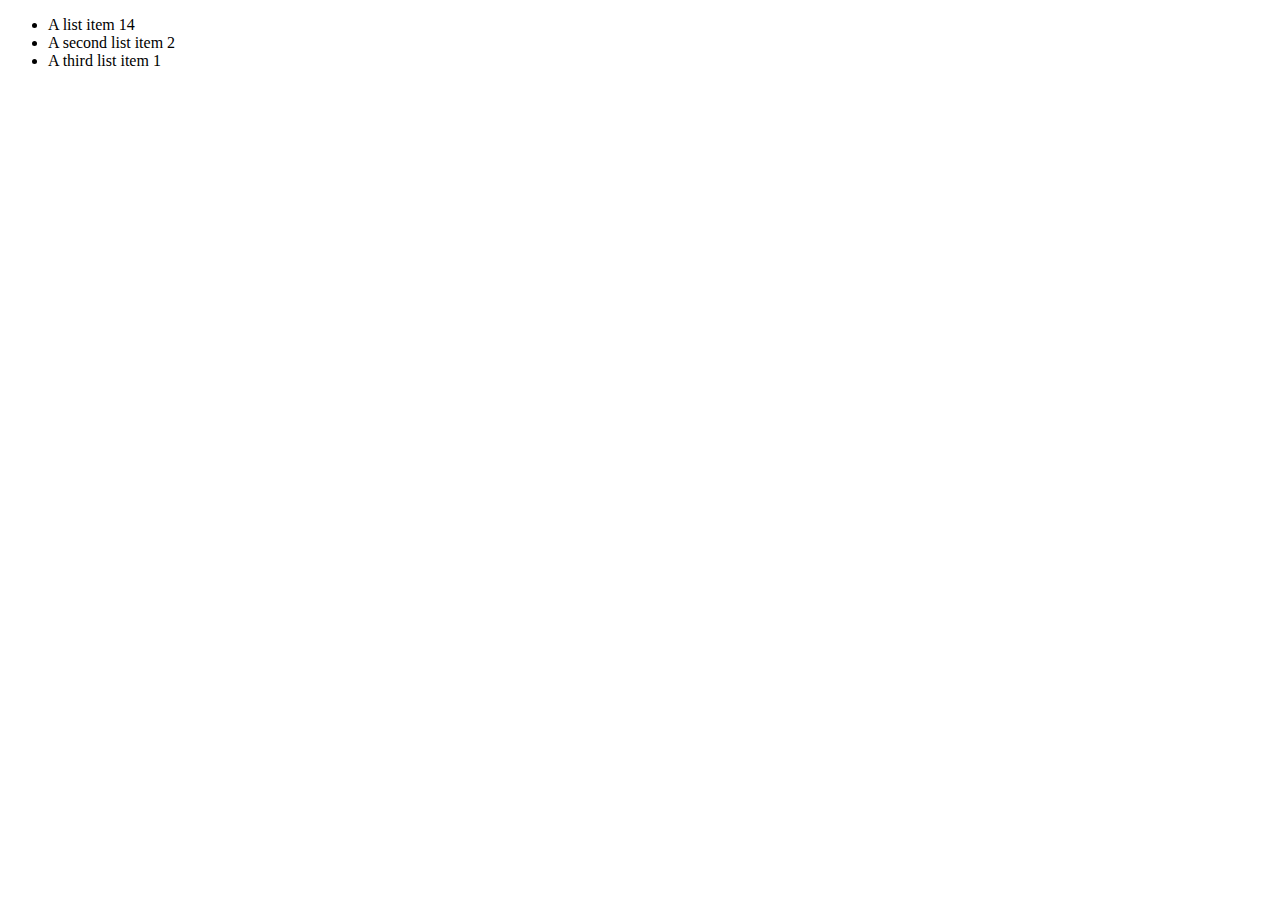
==== ecomsite/shop/templates/shop/checkout.html @ 8fa71ace "cardID list updated" ====
<!DOCTYPE html>
<html lang="en">
<head>
    <meta charset="UTF-8">
    <meta name="viewport" content="width=device-width, initial-scale=1.0">
    <link href="https://cdn.jsdelivr.net/npm/bootstrap@5.3.0/dist/css/bootstrap.min.css" rel="stylesheet" integrity="sha384-9ndCyUaIbzAi2FUVXJi0CjmCapSmO7SnpJef0486qhLnuZ2cdeRhO02iuK6FUUVM" crossorigin="anonymous">
    <script src="https://cdn.jsdelivr.net/npm/bootstrap@5.3.0/dist/js/bootstrap.bundle.min.js" integrity="sha384-geWF76RCwLtnZ8qwWowPQNguL3RmwHVBC9FhGdlKrxdiJJigb/j/68SIy3Te4Bkz" crossorigin="anonymous"></script>
    <title>Document</title>
</head>
<body>
    <div class="container">
        <div class="col-md-12">
            <div class="row">
                <ul class="list-group">
                    <li class="list-group-item d-flex justify-content-between align-items-center">
                      A list item
                      <span class="badge bg-primary rounded-pill">14</span>
                    </li>
                    <li class="list-group-item d-flex justify-content-between align-items-center">
                      A second list item
                      <span class="badge bg-primary rounded-pill">2</span>
                    </li>
                    <li class="list-group-item d-flex justify-content-between align-items-center">
                      A third list item
                      <span class="badge bg-primary rounded-pill">1</span>
                    </li>
                  </ul>
            </div>
        </div>
    </div>
</body>
</html>
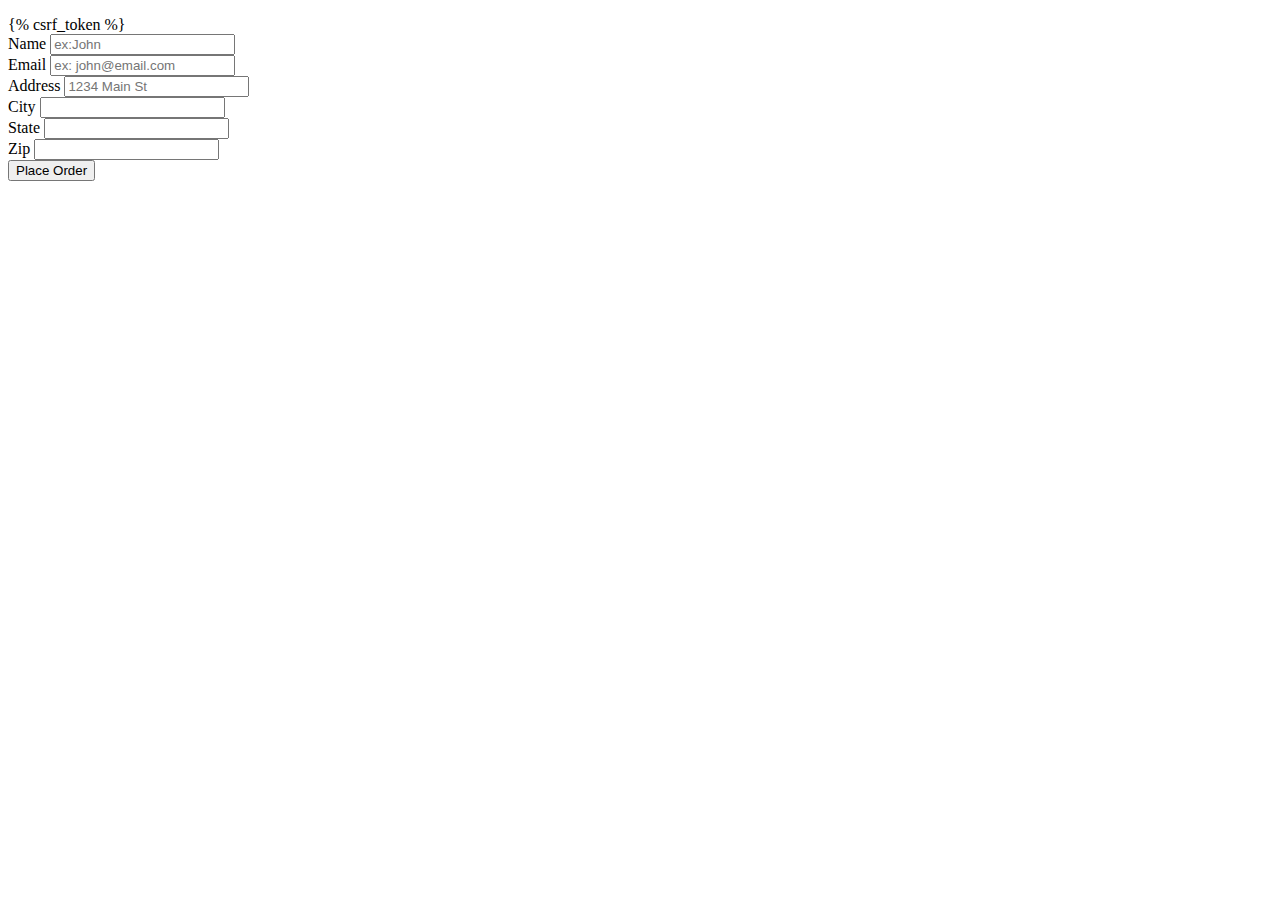
==== commit c1f57a13: "checkout feature implement" ====
--- a/ecomsite/shop/templates/shop/checkout.html
+++ b/ecomsite/shop/templates/shop/checkout.html
@@ -5,28 +5,72 @@
     <meta name="viewport" content="width=device-width, initial-scale=1.0">
     <link href="https://cdn.jsdelivr.net/npm/bootstrap@5.3.0/dist/css/bootstrap.min.css" rel="stylesheet" integrity="sha384-9ndCyUaIbzAi2FUVXJi0CjmCapSmO7SnpJef0486qhLnuZ2cdeRhO02iuK6FUUVM" crossorigin="anonymous">
     <script src="https://cdn.jsdelivr.net/npm/bootstrap@5.3.0/dist/js/bootstrap.bundle.min.js" integrity="sha384-geWF76RCwLtnZ8qwWowPQNguL3RmwHVBC9FhGdlKrxdiJJigb/j/68SIy3Te4Bkz" crossorigin="anonymous"></script>
+    <script src="https://code.jquery.com/jquery-3.7.0.js" integrity="sha256-JlqSTELeR4TLqP0OG9dxM7yDPqX1ox/HfgiSLBj8+kM=" crossorigin="anonymous"></script>
     <title>Document</title>
 </head>
 <body>
     <div class="container">
         <div class="col-md-12">
             <div class="row">
-                <ul class="list-group">
-                    <li class="list-group-item d-flex justify-content-between align-items-center">
-                      A list item
-                      <span class="badge bg-primary rounded-pill">14</span>
-                    </li>
-                    <li class="list-group-item d-flex justify-content-between align-items-center">
-                      A second list item
-                      <span class="badge bg-primary rounded-pill">2</span>
-                    </li>
-                    <li class="list-group-item d-flex justify-content-between align-items-center">
-                      A third list item
-                      <span class="badge bg-primary rounded-pill">1</span>
-                    </li>
-                  </ul>
+                <ul class="list-group" id="item_list">
+            
+                </ul>
             </div>
+        </div>
+        <div class="row">
+          <div class="col-md-12">
+            <form method="POST" class="row g-3">
+              {% csrf_token %}
+              <div class="col-md-6">
+                <label for="inputEmail4" class="form-label">Name</label>
+                <input id="name" name="name" type="text" class="form-control" id="inputEmail4" placeholder="ex:John">
+              </div>
+              <div class="col-md-6">
+                <label for="inputPassword4" class="form-label">Email</label>
+                <input id="email" name="email" type="text" class="form-control" id="inputPassword4" placeholder="ex: john@email.com">
+              </div>
+              <div class="col-12">
+                <label for="inputAddress" class="form-label">Address</label>
+                <input id="address" name="address" type="text" class="form-control" id="inputAddress" placeholder="1234 Main St">
+              </div>
+              <div class="col-md-6">
+                <label for="inputCity" class="form-label">City</label>
+                <input id="city" name="city" type="text" class="form-control" id="inputCity">
+              </div>
+              <div class="col-md-4">
+                <label for="inputState" class="form-label">State</label>
+                <input id="state" name="state" type="text" class="form-control" id="inputCity">
+
+              </div>
+              <div class="col-md-2">
+                <label for="inputZip" class="form-label">Zip</label>
+                <input id="zipcode" name="zipcode" type="text" class="form-control" id="inputZip">
+              </div>
+              <div class="col-12">
+                <button type="submit" class="btn btn-primary">Place Order</button>
+              </div>
+            </form>
+
+          </div>
         </div>
     </div>
 </body>
+<script type="text/javascript">
+
+  if (localStorage.getItem('cart')==null){
+    let cart ={}
+  }else{
+    cart = JSON.parse(localStorage.getItem('cart'));
+  }
+
+  for (item in cart){
+    let name = cart[item][1];
+    let quantity = cart[item][0];
+
+    itemString = `<li class="list-group-item">${name}-${quantity}</li>`
+    
+    $('#item_list').append(itemString);
+  }
+
+</script>
 </html>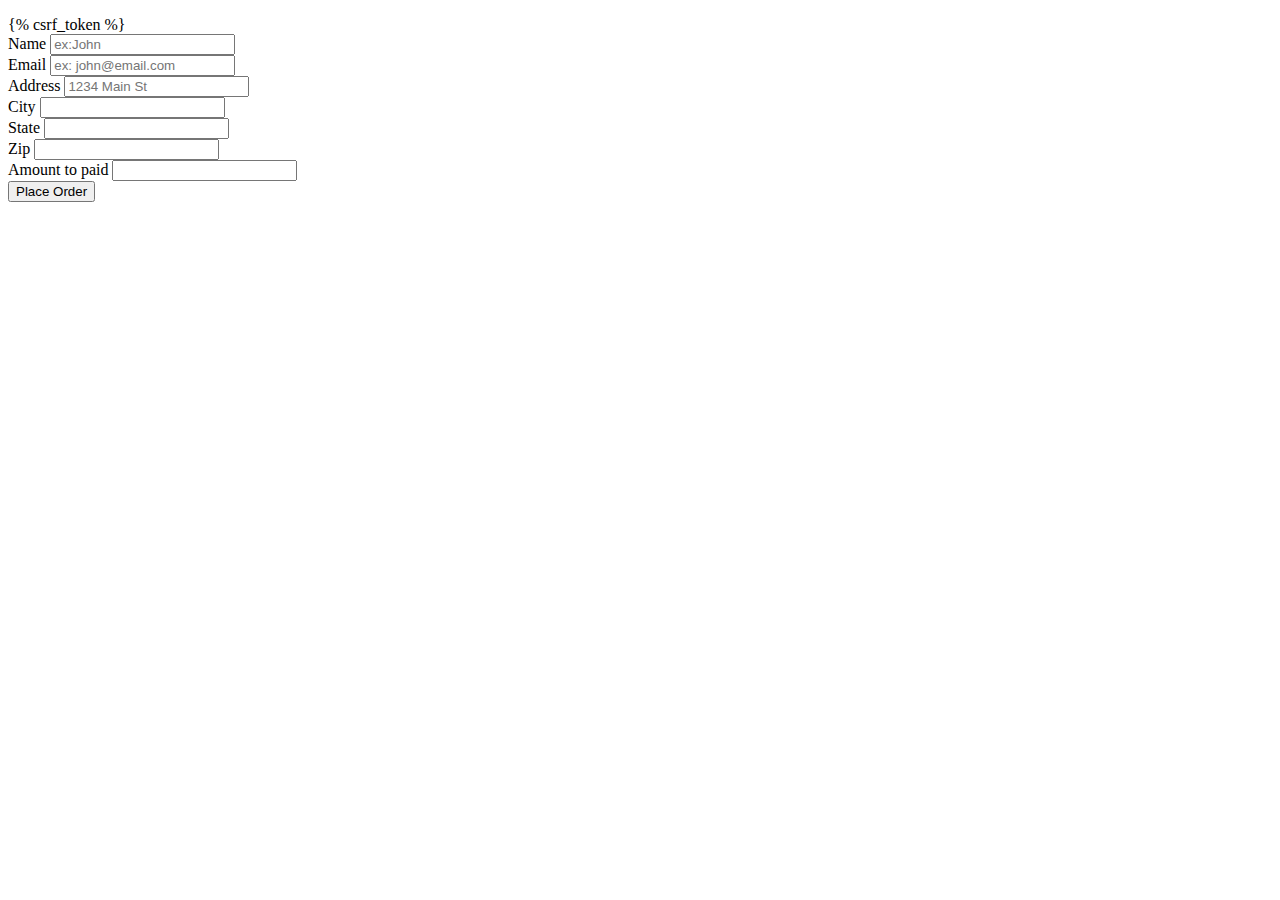
==== commit ea0e29d5: "checkout page modified" ====
--- a/ecomsite/shop/templates/shop/checkout.html
+++ b/ecomsite/shop/templates/shop/checkout.html
@@ -21,6 +21,7 @@
           <div class="col-md-12">
             <form method="POST" class="row g-3">
               {% csrf_token %}
+                <input type="hidden" id="items" name="items">
               <div class="col-md-6">
                 <label for="inputEmail4" class="form-label">Name</label>
                 <input id="name" name="name" type="text" class="form-control" id="inputEmail4" placeholder="ex:John">
@@ -46,6 +47,10 @@
                 <label for="inputZip" class="form-label">Zip</label>
                 <input id="zipcode" name="zipcode" type="text" class="form-control" id="inputZip">
               </div>
+              <div class="col-md-2">
+                <label for="inputZip" class="form-label">Amount to paid</label>
+                <input readonly="" type="text" class="form-control" id="total" name="total">
+              </div>
               <div class="col-12">
                 <button type="submit" class="btn btn-primary">Place Order</button>
               </div>
@@ -63,14 +68,26 @@
     cart = JSON.parse(localStorage.getItem('cart'));
   }
 
+  let total = 0;
+  
   for (item in cart){
     let name = cart[item][1];
     let quantity = cart[item][0];
+    let price = parseFloat(cart[item][2]);
+    total = total + price;
 
-    itemString = `<li class="list-group-item">${name}-${quantity}</li>`
-    
-    $('#item_list').append(itemString);
+
+    if (name!==undefined && quantity !==undefined){
+      itemString = `<li class="list-group-item"><span class=""> ${quantity} </span> of ${name}  <span class="badge rounded-pill bg-warning text-dark"> ${price} </span></li>`
+      totalPrice = ` <li class= "list-group-item d-flex justify-content-between align-items-center"><b>Your Total: </b> $ ${total.toFixed(2)}</li> `
+      $('#item_list').append(itemString);
+    }
+  
   }
+  
+  $('#total').val(total.toFixed(2));
+  $('#item_list').append(totalPrice);
+  $('#items').val(JSON.stringify(cart));
 
 </script>
 </html>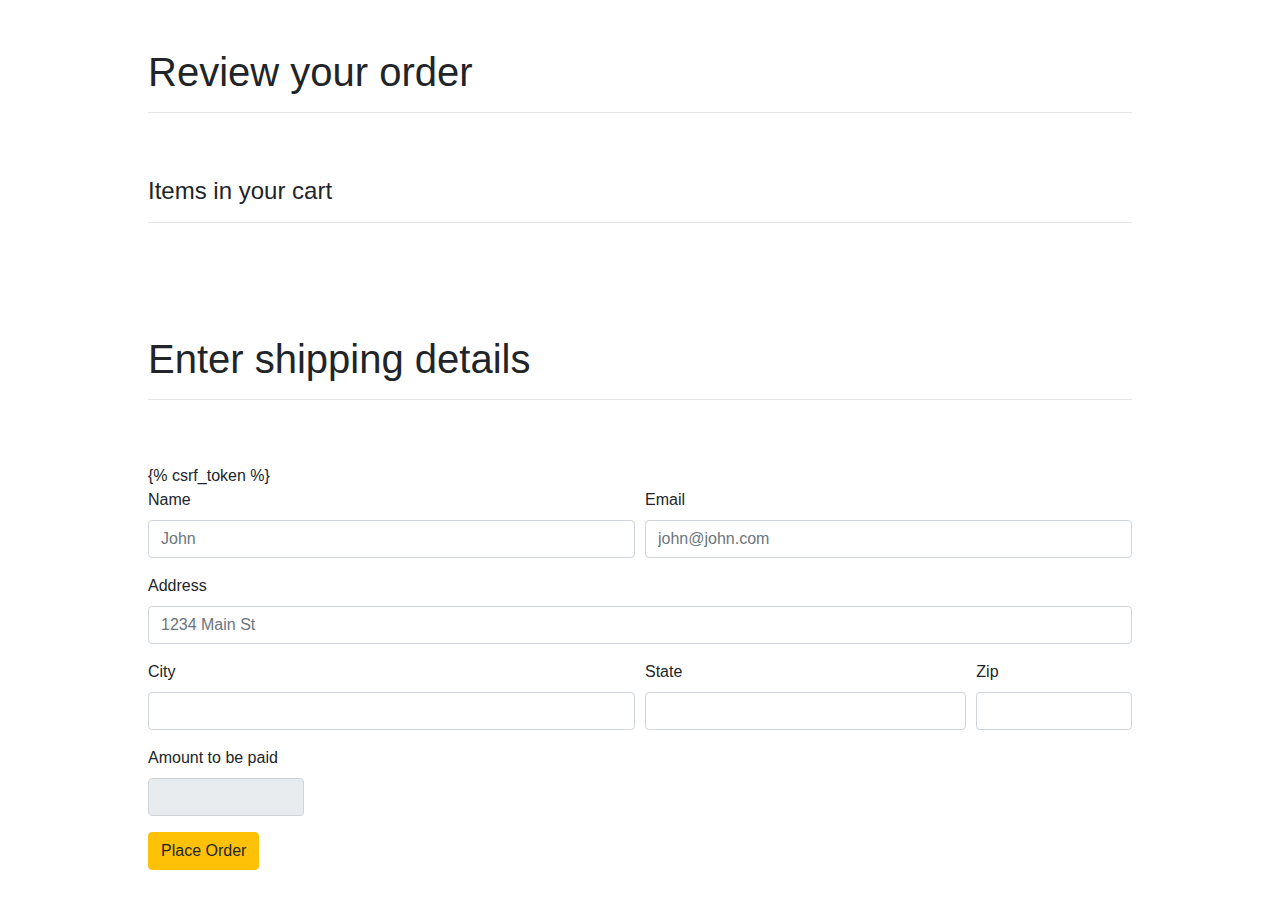
==== commit 424d8be4: "modified" ====
--- a/ecomsite/shop/templates/shop/checkout.html
+++ b/ecomsite/shop/templates/shop/checkout.html
@@ -1,93 +1,121 @@
 <!DOCTYPE html>
 <html lang="en">
 <head>
+    <script src="https://code.jquery.com/jquery-3.4.1.min.js" integrity="sha256-CSXorXvZcTkaix6Yvo6HppcZGetbYMGWSFlBw8HfCJo=" crossorigin="anonymous"></script>
     <meta charset="UTF-8">
     <meta name="viewport" content="width=device-width, initial-scale=1.0">
-    <link href="https://cdn.jsdelivr.net/npm/bootstrap@5.3.0/dist/css/bootstrap.min.css" rel="stylesheet" integrity="sha384-9ndCyUaIbzAi2FUVXJi0CjmCapSmO7SnpJef0486qhLnuZ2cdeRhO02iuK6FUUVM" crossorigin="anonymous">
-    <script src="https://cdn.jsdelivr.net/npm/bootstrap@5.3.0/dist/js/bootstrap.bundle.min.js" integrity="sha384-geWF76RCwLtnZ8qwWowPQNguL3RmwHVBC9FhGdlKrxdiJJigb/j/68SIy3Te4Bkz" crossorigin="anonymous"></script>
-    <script src="https://code.jquery.com/jquery-3.7.0.js" integrity="sha256-JlqSTELeR4TLqP0OG9dxM7yDPqX1ox/HfgiSLBj8+kM=" crossorigin="anonymous"></script>
+    <meta http-equiv="X-UA-Compatible" content="ie=edge">
+    <link rel="stylesheet" href="https://stackpath.bootstrapcdn.com/bootstrap/4.3.1/css/bootstrap.min.css" integrity="sha384-ggOyR0iXCbMQv3Xipma34MD+dH/1fQ784/j6cY/iJTQUOhcWr7x9JvoRxT2MZw1T" crossorigin="anonymous">
+ 
     <title>Document</title>
 </head>
 <body>
-    <div class="container">
+   <div class="container">
+    <div class="row m-5">
+      <div class="col-md-12">
+        <h1>Review your order</h1>
+        <hr>
+      </div>
+    </div>
+    <div class="row m-5">
+      <div class="col-md-12">
+        <h4>Items in your cart</h4>
+        <hr>
+      </div>
+    </div>
+      <div class="row m-5">
         <div class="col-md-12">
-            <div class="row">
-                <ul class="list-group" id="item_list">
-            
-                </ul>
+           
+                    <ul class="list-group" id="item_list">
+                            
+                    </ul>    
             </div>
-        </div>
-        <div class="row">
+        </div>   
+ 
+        <div class="row m-5">
+      <div class="col-md-12">
+        <h1>Enter shipping details</h1>
+        <hr>
+      </div>
+    </div>
+        <div class="row m-5">
           <div class="col-md-12">
-            <form method="POST" class="row g-3">
-              {% csrf_token %}
-                <input type="hidden" id="items" name="items">
-              <div class="col-md-6">
-                <label for="inputEmail4" class="form-label">Name</label>
-                <input id="name" name="name" type="text" class="form-control" id="inputEmail4" placeholder="ex:John">
-              </div>
-              <div class="col-md-6">
-                <label for="inputPassword4" class="form-label">Email</label>
-                <input id="email" name="email" type="text" class="form-control" id="inputPassword4" placeholder="ex: john@email.com">
-              </div>
-              <div class="col-12">
-                <label for="inputAddress" class="form-label">Address</label>
-                <input id="address" name="address" type="text" class="form-control" id="inputAddress" placeholder="1234 Main St">
-              </div>
-              <div class="col-md-6">
-                <label for="inputCity" class="form-label">City</label>
-                <input id="city" name="city" type="text" class="form-control" id="inputCity">
-              </div>
-              <div class="col-md-4">
-                <label for="inputState" class="form-label">State</label>
-                <input id="state" name="state" type="text" class="form-control" id="inputCity">
-
-              </div>
-              <div class="col-md-2">
-                <label for="inputZip" class="form-label">Zip</label>
-                <input id="zipcode" name="zipcode" type="text" class="form-control" id="inputZip">
-              </div>
-              <div class="col-md-2">
-                <label for="inputZip" class="form-label">Amount to paid</label>
-                <input readonly="" type="text" class="form-control" id="total" name="total">
-              </div>
-              <div class="col-12">
-                <button type="submit" class="btn btn-primary">Place Order</button>
-              </div>
-            </form>
-
+              <form method="POST" >
+                {% csrf_token %}
+                    <input type="hidden" id="items" name="items">
+                  <div class="form-row">
+                    <div class="form-group col-md-6">
+                      <label for="inputEmail4">Name</label>
+                      <input id="name" name="name" type="text" class="form-control" id="inputEmail4" placeholder="John">
+                    </div>
+                    <div class="form-group col-md-6">
+                      <label for="inputPassword4">Email</label>
+                      <input id="email" name="email" type="text" class="form-control" id="inputPassword4" placeholder="john@john.com">
+                    </div>
+                  </div>
+                  <div class="form-group">
+                    <label for="inputAddress">Address</label>
+                    <input id="address" name="address" type="text" class="form-control" id="inputAddress" placeholder="1234 Main St">
+                  </div>
+                  
+                  <div class="form-row">
+                    <div class="form-group col-md-6">
+                      <label for="inputCity">City</label>
+                      <input id="city" name="city" type="text" class="form-control" id="inputCity">
+                    </div>
+                    <div class="form-group col-md-4">
+                      <label for="inputState">State</label>
+                      <input id="state" name="state" type="text" class="form-control" id="inputCity">
+                 
+                    </div>
+                    <div class="form-group col-md-2">
+                      <label for="inputZip">Zip</label>
+                      <input id="zipcode" name="zipcode" type="text" class="form-control" id="inputZip">
+                    </div>
+                    <div class="form-group col-md-2">
+                      <label for="inputZip">Amount to be paid</label>
+                      <input readonly="" type="text" class="form-control" id="total" name="total">
+                    </div>
+                  </div>
+                  
+                  
+                  <button type="submit" class="btn btn-warning">Place Order</button>
+                </form>
+          
           </div>
+ 
         </div>
     </div>
 </body>
 <script type="text/javascript">
-
-  if (localStorage.getItem('cart')==null){
-    let cart ={}
-  }else{
-    cart = JSON.parse(localStorage.getItem('cart'));
-  }
-
-  let total = 0;
-  
-  for (item in cart){
-    let name = cart[item][1];
-    let quantity = cart[item][0];
-    let price = parseFloat(cart[item][2]);
-    total = total + price;
-
-
-    if (name!==undefined && quantity !==undefined){
-      itemString = `<li class="list-group-item"><span class=""> ${quantity} </span> of ${name}  <span class="badge rounded-pill bg-warning text-dark"> ${price} </span></li>`
-      totalPrice = ` <li class= "list-group-item d-flex justify-content-between align-items-center"><b>Your Total: </b> $ ${total.toFixed(2)}</li> `
-      $('#item_list').append(itemString);
-    }
-  
-  }
-  
-  $('#total').val(total.toFixed(2));
-  $('#item_list').append(totalPrice);
-  $('#items').val(JSON.stringify(cart));
-
+if(localStorage.getItem('cart')==null){
+  var cart ={};
+}
+else{
+  cart = JSON.parse(localStorage.getItem('cart'));
+}
+let total = 0;
+for(item in cart){
+  let name = cart[item][1];
+  let quantity = cart[item][0];
+  let price = cart[item][2];
+  total = total + cart[item][2];
+ 
+ 
+ 
+ 
+ 
+ 
+  itemString = `  <li class="list-group-item d-flex justify-content-between align-items-center">${quantity} of  ${name}     <span class="badge badge-warning badge-pill">${price}</span></li>`;
+ 
+  $('#item_list').append(itemString);
+ 
+ 
+}
+totalPrice = ` <li class ="list-group-item d-flex justify-content-between align-items-center"><b>Your total</b>
+  ${total}</li> `
+$('#total').val(total);
+$('#item_list').append(totalPrice);
+$('#items').val(JSON.stringify(cart));
 </script>
 </html>